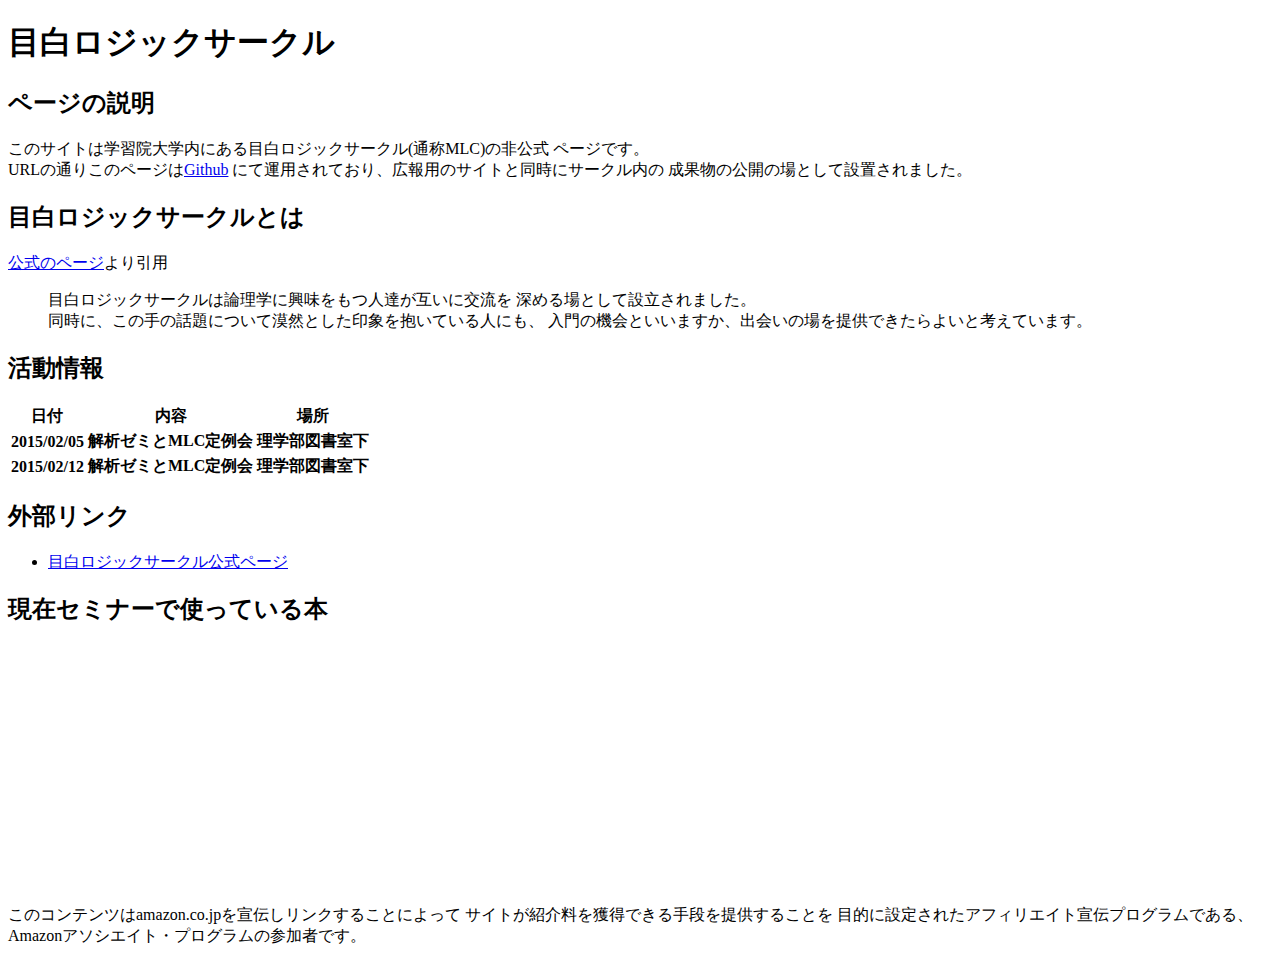
==== index.html @ 10509c91 "Update index.html" ====
<!doctype html>
<html lang="ja">
  <head>
    <meta charset="UTF-8"/>
    <title>目白ロジックサークル</title>
    <script type="text/javascript" src="https://cdn.mathjax.org/mathjax/latest/MathJax.js?config=TeX-AMS-MML_HTMLorMML"></script>
  </head>
  <body>
    <h1>目白ロジックサークル</h1>
    <h2>ページの説明</h2>
    <section class="summary">
      このサイトは学習院大学内にある目白ロジックサークル(通称MLC)の非公式
      ページです。<br>
      URLの通りこのページは<a href="https://github.com">Github</a>
      にて運用されており、広報用のサイトと同時にサークル内の
      成果物の公開の場として設置されました。<br>
    </section>
    <h2>目白ロジックサークルとは</h2>
    <section class="about">
      <a href="http://www-cc.gakushuin.ac.jp/~13043015/mejirologic/">
      公式のページ</a>より引用
      <blockquote>
	目白ロジックサークルは論理学に興味をもつ人達が互いに交流を
	深める場として設立されました。<br>
	同時に、この手の話題について漠然とした印象を抱いている人にも、
	入門の機会といいますか、出会いの場を提供できたらよいと考えています。
      </blockquote>
    </section>
    <h2>活動情報</h2>
    <section id="info">
      <!--現在予定されている活動はありません。-->
      <table id="activity">
	<thead>
	  <tr><th>日付</th><th>内容</th><th>場所</th></tr>
	</thead>
	<tbody>
	  <!--<tr><th>2015/02/05</th><th>定例会</th><th>未定</th></tr>-->
	  <tr><th>2015/02/05</th><th>解析ゼミとMLC定例会</th><th>理学部図書室下</th></tr>
	  <tr><th>2015/02/12</th><th>解析ゼミとMLC定例会</th><th>理学部図書室下</th></tr>
	</tbody>
      </table>
    </section>
    <h2>外部リンク</h2>
    <nav id="link">
      <ul>
        <li>
	  <a href="http://www-cc.gakushuin.ac.jp/~13043015/mejirologic/">
	    目白ロジックサークル公式ページ
	  </a>
	</li>
      </ul>
    </nav>
    <h2>現在セミナーで使っている本</h2>
    <section id="cm">
      <iframe src="http://rcm-fe.amazon-adsystem.com/e/cm?lt1=_blank&bc1=000000&IS2=1&bg1=FFFFFF&fc1=000000&lc1=0000FF&t=mejir-22&o=9&p=8&l=as1&m=amazon&f=ifr&ref=tf_til&asins=4535785562" style="width:120px;height:240px;" scrolling="no" marginwidth="0" marginheight="0" frameborder="0"></iframe>
      <iframe src="http://rcm-fe.amazon-adsystem.com/e/cm?t=mejir-22&o=9&p=8&l=as1&asins=4254117655&ref=tf_til&fc1=000000&IS2=1&lt1=_blank&m=amazon&lc1=0000FF&bc1=000000&bg1=FFFFFF&f=ifr" style="width:120px;height:240px;" scrolling="no" marginwidth="0" marginheight="0" frameborder="0"></iframe>
      <iframe src="http://rcm-fe.amazon-adsystem.com/e/cm?t=mejir-22&o=9&p=8&l=as1&asins=4563003379&ref=tf_til&fc1=000000&IS2=1&lt1=_blank&m=amazon&lc1=0000FF&bc1=000000&bg1=FFFFFF&f=ifr" style="width:120px;height:240px;" scrolling="no" marginwidth="0" marginheight="0" frameborder="0"></iframe>
      <iframe src="http://rcm-fe.amazon-adsystem.com/e/cm?t=mejir-22&o=9&p=8&l=as1&asins=4535785759&ref=tf_til&fc1=000000&IS2=1&lt1=_blank&m=amazon&lc1=0000FF&bc1=000000&bg1=FFFFFF&f=ifr" style="width:120px;height:240px;" scrolling="no" marginwidth="0" marginheight="0" frameborder="0"></iframe>
      <p>
      このコンテンツはamazon.co.jpを宣伝しリンクすることによって
      サイトが紹介料を獲得できる手段を提供することを
      目的に設定されたアフィリエイト宣伝プログラムである、
      Amazonアソシエイト・プログラムの参加者です。
      </p>
    </section>
  </body>
</html>
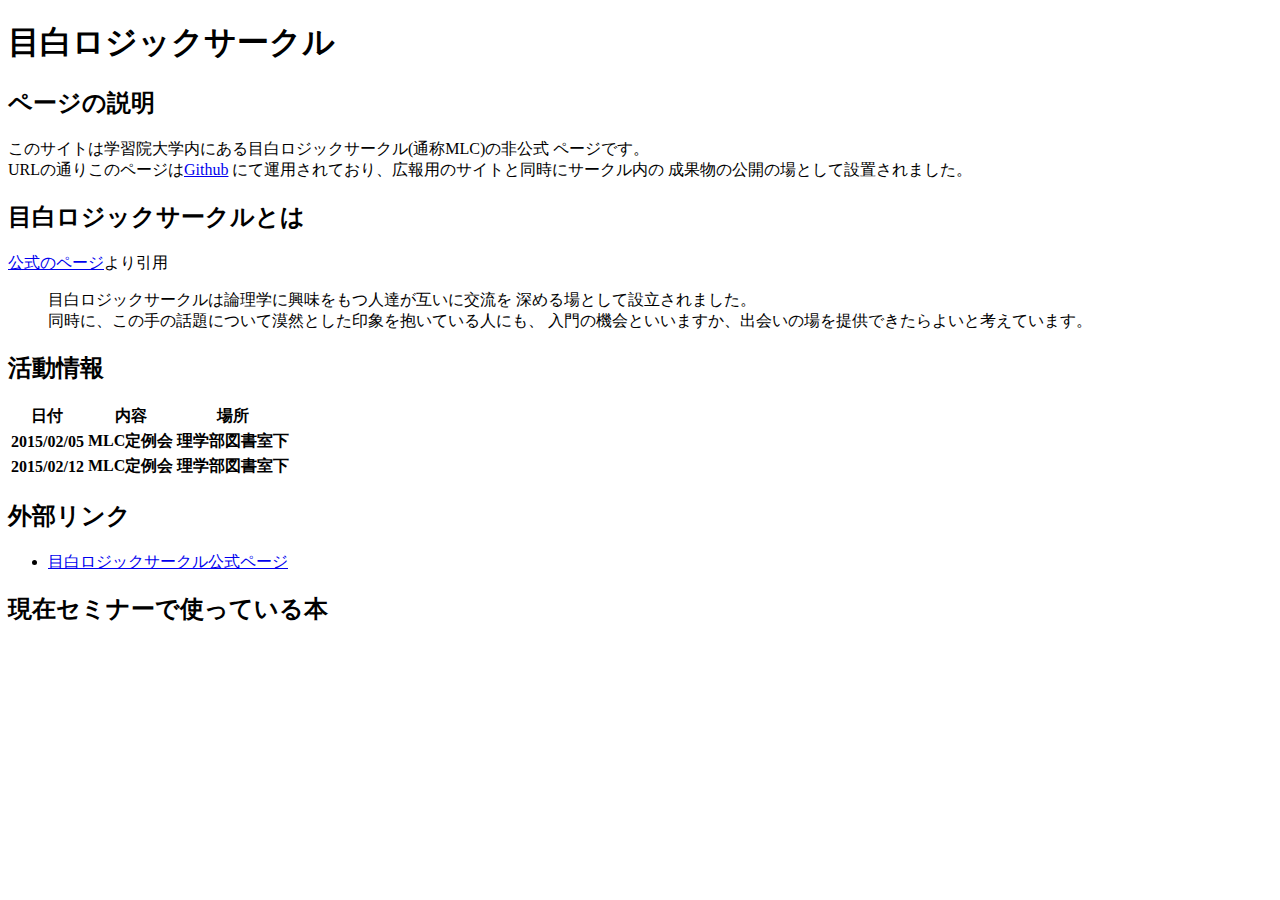
==== commit b0ab402d: "広告の削除と一部予定の変更" ====
--- a/index.html
+++ b/index.html
@@ -35,8 +35,8 @@
 	</thead>
 	<tbody>
 	  <!--<tr><th>2015/02/05</th><th>定例会</th><th>未定</th></tr>-->
-	  <tr><th>2015/02/05</th><th>解析ゼミとMLC定例会</th><th>理学部図書室下</th></tr>
-	  <tr><th>2015/02/12</th><th>解析ゼミとMLC定例会</th><th>理学部図書室下</th></tr>
+	  <tr><th>2015/02/05</th><th>MLC定例会</th><th>理学部図書室下</th></tr>
+	  <tr><th>2015/02/12</th><th>MLC定例会</th><th>理学部図書室下</th></tr>
 	</tbody>
       </table>
     </section>
@@ -52,16 +52,7 @@
     </nav>
     <h2>現在セミナーで使っている本</h2>
     <section id="cm">
-      <iframe src="http://rcm-fe.amazon-adsystem.com/e/cm?lt1=_blank&bc1=000000&IS2=1&bg1=FFFFFF&fc1=000000&lc1=0000FF&t=mejir-22&o=9&p=8&l=as1&m=amazon&f=ifr&ref=tf_til&asins=4535785562" style="width:120px;height:240px;" scrolling="no" marginwidth="0" marginheight="0" frameborder="0"></iframe>
-      <iframe src="http://rcm-fe.amazon-adsystem.com/e/cm?t=mejir-22&o=9&p=8&l=as1&asins=4254117655&ref=tf_til&fc1=000000&IS2=1&lt1=_blank&m=amazon&lc1=0000FF&bc1=000000&bg1=FFFFFF&f=ifr" style="width:120px;height:240px;" scrolling="no" marginwidth="0" marginheight="0" frameborder="0"></iframe>
-      <iframe src="http://rcm-fe.amazon-adsystem.com/e/cm?t=mejir-22&o=9&p=8&l=as1&asins=4563003379&ref=tf_til&fc1=000000&IS2=1&lt1=_blank&m=amazon&lc1=0000FF&bc1=000000&bg1=FFFFFF&f=ifr" style="width:120px;height:240px;" scrolling="no" marginwidth="0" marginheight="0" frameborder="0"></iframe>
-      <iframe src="http://rcm-fe.amazon-adsystem.com/e/cm?t=mejir-22&o=9&p=8&l=as1&asins=4535785759&ref=tf_til&fc1=000000&IS2=1&lt1=_blank&m=amazon&lc1=0000FF&bc1=000000&bg1=FFFFFF&f=ifr" style="width:120px;height:240px;" scrolling="no" marginwidth="0" marginheight="0" frameborder="0"></iframe>
-      <p>
-      このコンテンツはamazon.co.jpを宣伝しリンクすることによって
-      サイトが紹介料を獲得できる手段を提供することを
-      目的に設定されたアフィリエイト宣伝プログラムである、
-      Amazonアソシエイト・プログラムの参加者です。
-      </p>
+      
     </section>
   </body>
 </html>
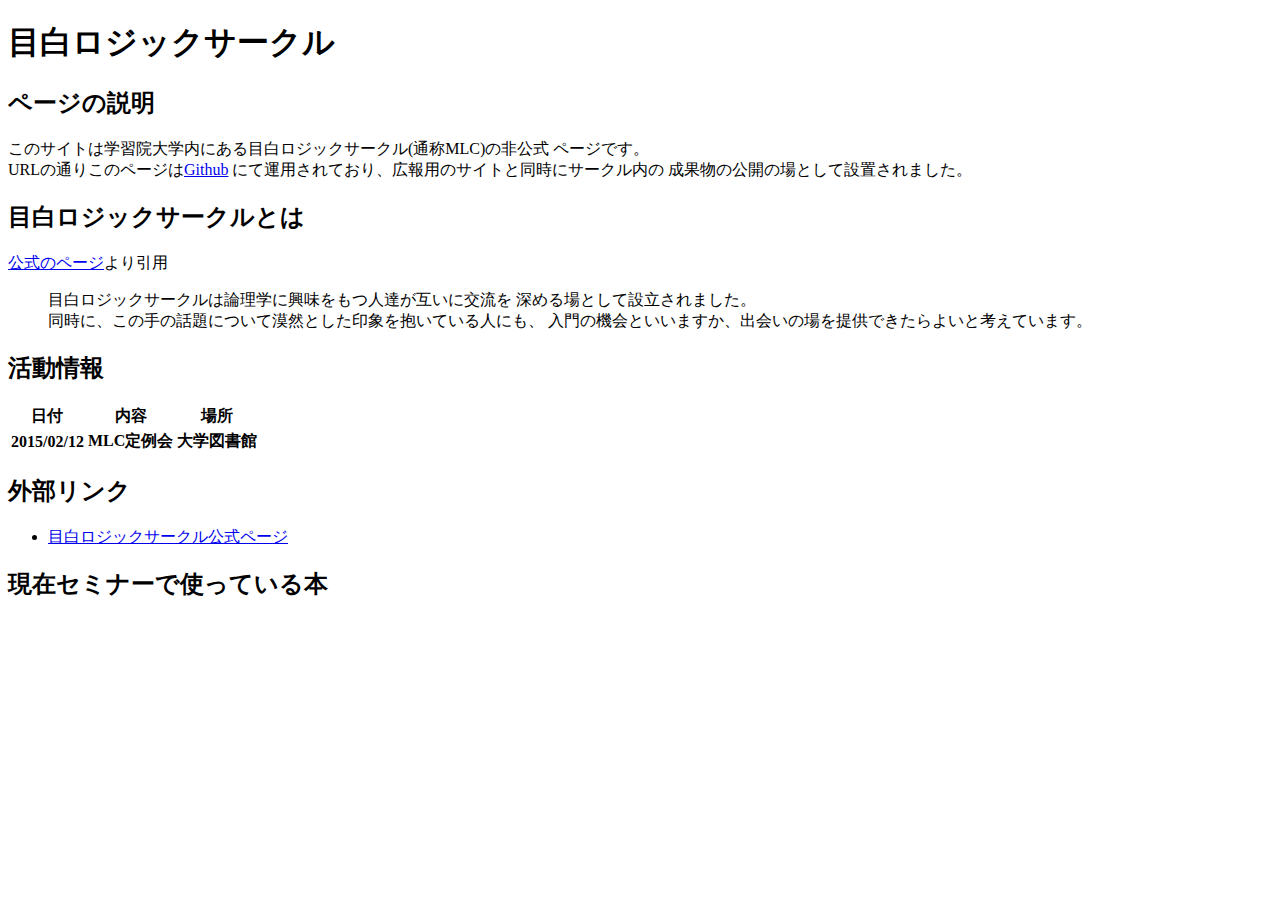
==== commit ab9089d2: "2月12日の場所訂正，過ぎし日の予定をコメントアウト" ====
--- a/index.html
+++ b/index.html
@@ -35,8 +35,8 @@
 	</thead>
 	<tbody>
 	  <!--<tr><th>2015/02/05</th><th>定例会</th><th>未定</th></tr>-->
-	  <tr><th>2015/02/05</th><th>MLC定例会</th><th>理学部図書室下</th></tr>
-	  <tr><th>2015/02/12</th><th>MLC定例会</th><th>理学部図書室下</th></tr>
+	  <!--<tr><th>2015/02/05</th><th>MLC定例会</th><th>理学部図書室下</th></tr>-->
+	  <tr><th>2015/02/12</th><th>MLC定例会</th><th>大学図書館</th></tr>
 	</tbody>
       </table>
     </section>
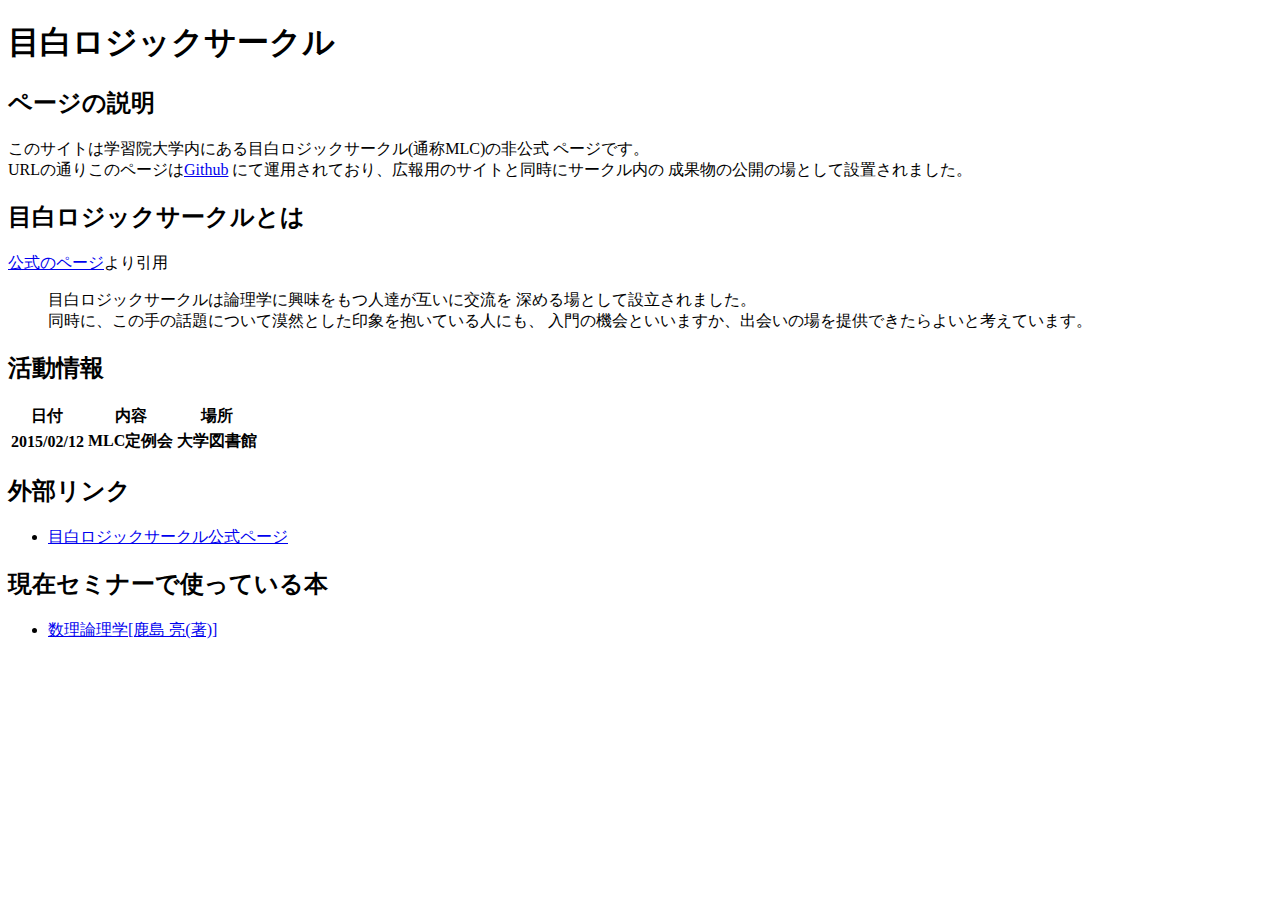
==== commit 6da39555: "鹿島先生の本のリンクの掲載" ====
--- a/index.html
+++ b/index.html
@@ -52,7 +52,9 @@
     </nav>
     <h2>現在セミナーで使っている本</h2>
     <section id="cm">
-      
+      <ul>
+	<li><a href="http://www.amazon.co.jp/dp/4254117655">数理論理学[鹿島 亮(著)]</a></li>
+      </ul>
     </section>
   </body>
 </html>
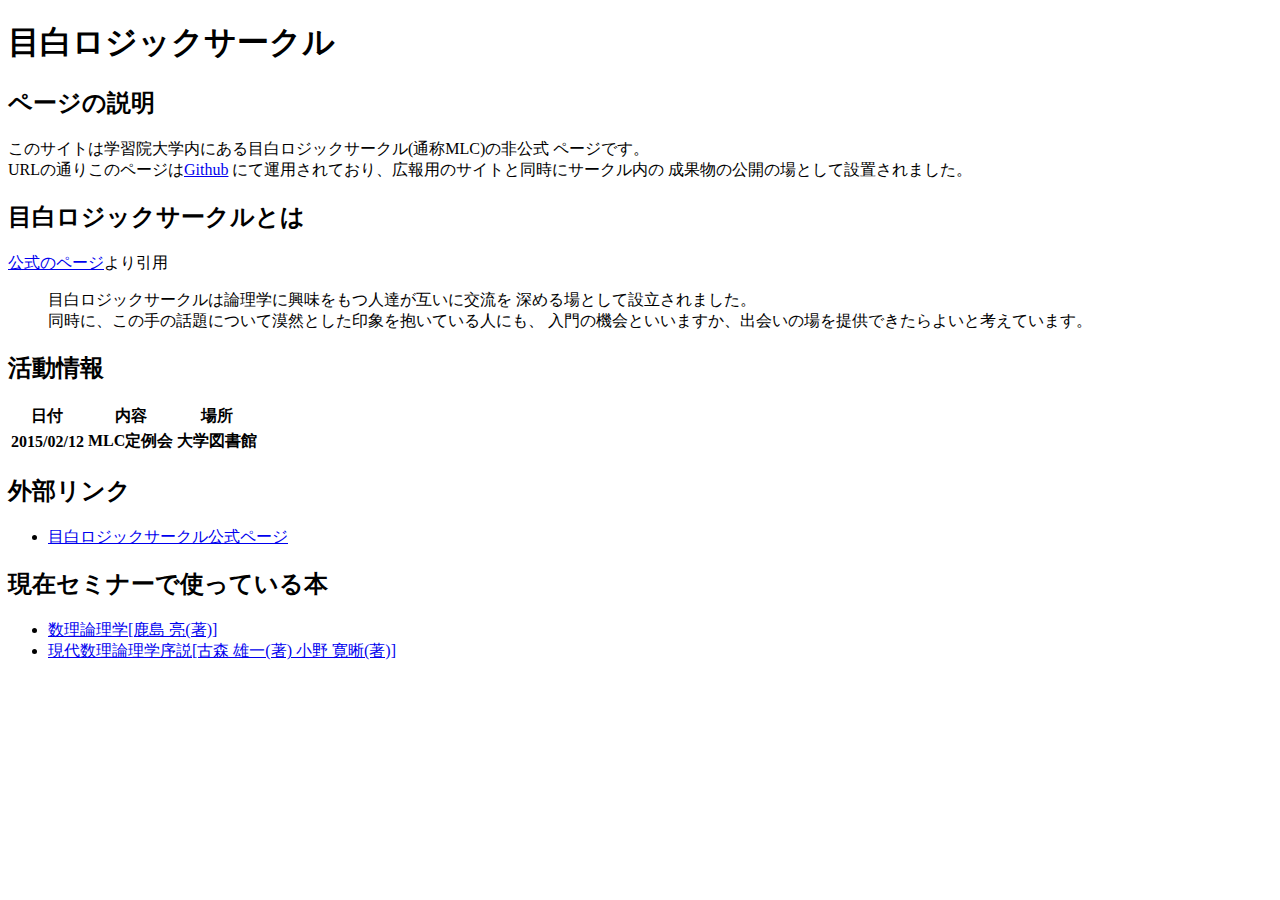
==== commit f6b54ed8: "古森先生、小野先生の本のリンクの掲載" ====
--- a/index.html
+++ b/index.html
@@ -54,6 +54,7 @@
     <section id="cm">
       <ul>
 	<li><a href="http://www.amazon.co.jp/dp/4254117655">数理論理学[鹿島 亮(著)]</a></li>
+	<li><a href="http://www.amazon.co.jp/dp/4535785562">現代数理論理学序説[古森 雄一(著) 小野 寛晰(著)]</a></li>
       </ul>
     </section>
   </body>
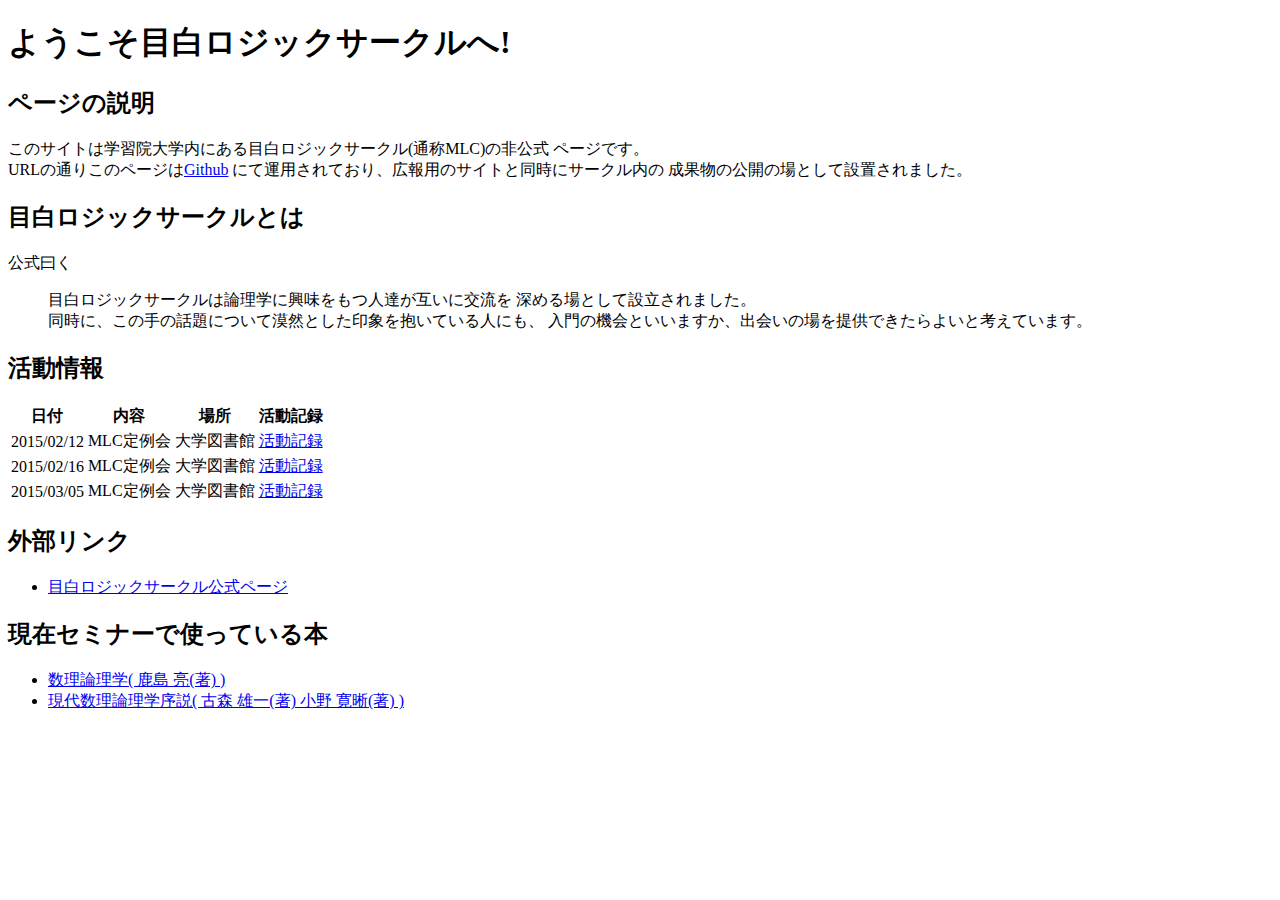
==== commit af5d0457: "markdownを有効にして lataxも書けるようにしました。" ====
--- a/index.html
+++ b/index.html
@@ -1,61 +1,58 @@
+<!-- -*- mode:markdown -*- -->
 <!doctype html>
-<html lang="ja">
-  <head>
-    <meta charset="UTF-8"/>
-    <title>目白ロジックサークル</title>
-    <script type="text/javascript" src="https://cdn.mathjax.org/mathjax/latest/MathJax.js?config=TeX-AMS-MML_HTMLorMML"></script>
-  </head>
-  <body>
-    <h1>目白ロジックサークル</h1>
-    <h2>ページの説明</h2>
-    <section class="summary">
-      このサイトは学習院大学内にある目白ロジックサークル(通称MLC)の非公式
-      ページです。<br>
-      URLの通りこのページは<a href="https://github.com">Github</a>
-      にて運用されており、広報用のサイトと同時にサークル内の
-      成果物の公開の場として設置されました。<br>
-    </section>
-    <h2>目白ロジックサークルとは</h2>
-    <section class="about">
-      <a href="http://www-cc.gakushuin.ac.jp/~13043015/mejirologic/">
-      公式のページ</a>より引用
-      <blockquote>
-	目白ロジックサークルは論理学に興味をもつ人達が互いに交流を
-	深める場として設立されました。<br>
-	同時に、この手の話題について漠然とした印象を抱いている人にも、
-	入門の機会といいますか、出会いの場を提供できたらよいと考えています。
-      </blockquote>
-    </section>
-    <h2>活動情報</h2>
-    <section id="info">
-      <!--現在予定されている活動はありません。-->
-      <table id="activity">
-	<thead>
-	  <tr><th>日付</th><th>内容</th><th>場所</th></tr>
-	</thead>
-	<tbody>
-	  <!--<tr><th>2015/02/05</th><th>定例会</th><th>未定</th></tr>-->
-	  <!--<tr><th>2015/02/05</th><th>MLC定例会</th><th>理学部図書室下</th></tr>-->
-	  <tr><th>2015/02/12</th><th>MLC定例会</th><th>大学図書館</th></tr>
-	</tbody>
-      </table>
-    </section>
-    <h2>外部リンク</h2>
-    <nav id="link">
-      <ul>
-        <li>
-	  <a href="http://www-cc.gakushuin.ac.jp/~13043015/mejirologic/">
-	    目白ロジックサークル公式ページ
-	  </a>
-	</li>
-      </ul>
-    </nav>
-    <h2>現在セミナーで使っている本</h2>
-    <section id="cm">
-      <ul>
-	<li><a href="http://www.amazon.co.jp/dp/4254117655">数理論理学[鹿島 亮(著)]</a></li>
-	<li><a href="http://www.amazon.co.jp/dp/4535785562">現代数理論理学序説[古森 雄一(著) 小野 寛晰(著)]</a></li>
-      </ul>
-    </section>
-  </body>
+<html>
+<head>
+<meta charset="utf-8"/>
+<title>目白ロジックサークル</title>
+<script type="text/javascript" src="lib/marked.min.js"></script>
+</head>
+<body>
+<div id="body">
+<md id="src">
+ようこそ目白ロジックサークルへ!
+================================================================
+
+ページの説明
+----------------------------------------------------------------
+このサイトは学習院大学内にある目白ロジックサークル(通称MLC)の非公式 ページです。<br>
+URLの通りこのページは[Github](http://github.com/MejiroLogic) にて運用されており、広報用のサイトと同時にサークル内の 成果物の公開の場として設置されました。
+
+目白ロジックサークルとは
+----------------------------------------------------------------
+公式曰く
+<blockquote>
+目白ロジックサークルは論理学に興味をもつ人達が互いに交流を
+深める場として設立されました。<br>
+同時に、この手の話題について漠然とした印象を抱いている人にも、
+入門の機会といいますか、出会いの場を提供できたらよいと考えています。 
+</blockquote>
+
+活動情報
+----------------------------------------------------------------
+
+|  日付    |   内容   |   場所   |                   活動記録         |
+|:--------:|:-------:|:---------:|:---------------------------------:|
+|2015/02/12|MLC定例会 |大学図書館 |[活動記録](./history.html#20150212)|
+|2015/02/16|MLC定例会 |大学図書館 |[活動記録](./history.html#mirai)|
+|2015/03/05|MLC定例会 |大学図書館 |[活動記録](./history.html#mirai)|
+
+外部リンク
+----------------------------------------------------------------
+- [目白ロジックサークル公式ページ](http://www-cc.gakushuin.ac.jp/~13043015/mejirologic/)
+
+現在セミナーで使っている本
+----------------------------------------------------------------
+- [数理論理学( 鹿島 亮(著) )](http://www.amazon.co.jp/dp/4254117655)
+- [現代数理論理学序説( 古森 雄一(著) 小野 寛晰(著) )](http://www.amazon.co.jp/dp/4535785562)
+
+</md>
+<div id="content"></div>
+</div>
+<script>
+var content = document.getElementById('content');
+var src = document.getElementById('src');
+content.innerHTML = marked(src.innerHTML);
+document.getElementById('body').removeChild(src);
+</script>
+</body>
 </html>
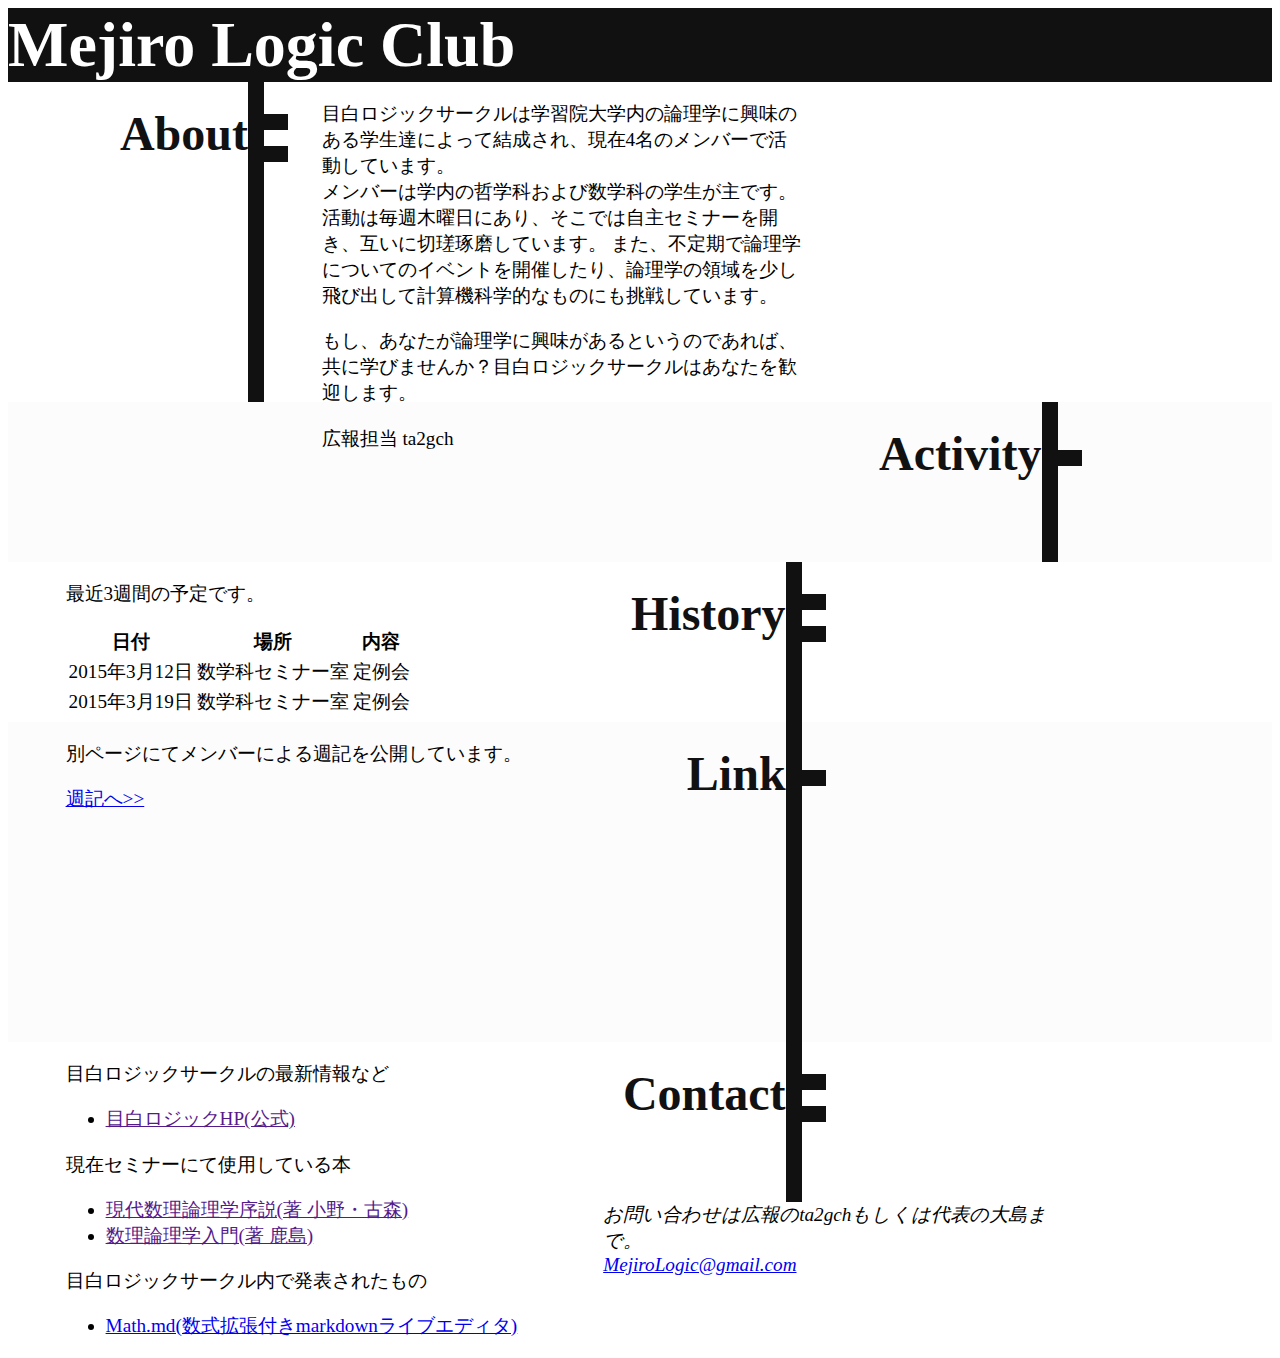
==== commit 19b41fb7: "update new welcome page" ====
--- a/index.html
+++ b/index.html
@@ -1,58 +1,87 @@
-<!-- -*- mode:markdown -*- -->
 <!doctype html>
-<html>
-<head>
-<meta charset="utf-8"/>
-<title>目白ロジックサークル</title>
-<script type="text/javascript" src="lib/marked.min.js"></script>
-</head>
-<body>
-<div id="body">
-<md id="src">
-ようこそ目白ロジックサークルへ!
-================================================================
-
-ページの説明
-----------------------------------------------------------------
-このサイトは学習院大学内にある目白ロジックサークル(通称MLC)の非公式 ページです。<br>
-URLの通りこのページは[Github](http://github.com/MejiroLogic) にて運用されており、広報用のサイトと同時にサークル内の 成果物の公開の場として設置されました。
-
-目白ロジックサークルとは
-----------------------------------------------------------------
-公式曰く
-<blockquote>
-目白ロジックサークルは論理学に興味をもつ人達が互いに交流を
-深める場として設立されました。<br>
-同時に、この手の話題について漠然とした印象を抱いている人にも、
-入門の機会といいますか、出会いの場を提供できたらよいと考えています。 
-</blockquote>
-
-活動情報
-----------------------------------------------------------------
-
-|  日付    |   内容   |   場所   |                   活動記録         |
-|:--------:|:-------:|:---------:|:---------------------------------:|
-|2015/02/12|MLC定例会 |大学図書館 |[活動記録](./history.html#20150212)|
-|2015/02/16|MLC定例会 |大学図書館 |[活動記録](./history.html#mirai)|
-|2015/03/05|MLC定例会 |大学図書館 |[活動記録](./history.html#mirai)|
-
-外部リンク
-----------------------------------------------------------------
-- [目白ロジックサークル公式ページ](http://www-cc.gakushuin.ac.jp/~13043015/mejirologic/)
-
-現在セミナーで使っている本
-----------------------------------------------------------------
-- [数理論理学( 鹿島 亮(著) )](http://www.amazon.co.jp/dp/4254117655)
-- [現代数理論理学序説( 古森 雄一(著) 小野 寛晰(著) )](http://www.amazon.co.jp/dp/4535785562)
-
-</md>
-<div id="content"></div>
-</div>
-<script>
-var content = document.getElementById('content');
-var src = document.getElementById('src');
-content.innerHTML = marked(src.innerHTML);
-document.getElementById('body').removeChild(src);
-</script>
-</body>
+<html lang="ja">
+  <head>
+    <meta charset="UTF-8"/>
+    <title>Mejiro Logic Club</title>
+    <link rel="stylesheet" href="css/default.css" />
+  </head>
+  <body>
+    <h1>Mejiro Logic Club</h1>
+    <section class="row" id="about">
+      <div class="lhs"><h2>About</h2></div>
+      <div class="models"></div>
+      <div class="rhs">
+	<p>
+	  目白ロジックサークルは学習院大学内の論理学に興味のある学生達によって結成され、現在4名のメンバーで活動しています。<br />
+	  メンバーは学内の哲学科および数学科の学生が主です。活動は毎週木曜日にあり、そこでは自主セミナーを開き、互いに切瑳琢磨しています。
+	  また、不定期で論理学についてのイベントを開催したり、論理学の領域を少し飛び出して計算機科学的なものにも挑戦しています。
+	</p>
+	<p>
+	  もし、あなたが論理学に興味があるというのであれば、共に学びませんか？目白ロジックサークルはあなたを歓迎します。
+	</p>
+	広報担当 ta2gch
+      </div>
+    </section>
+    <section class="row" id="activity">
+      <div class="lhs"><h2>Activity</h2></div>
+      <div class="vdash"></div>
+      <div class="rhs">
+	<p>最近3週間の予定です。</p>
+	<table>
+	  <tr>
+	    <th>日付</th>
+	    <th>場所</th>
+	    <th>内容</th>
+	  </tr>
+	  <tr>
+	    <td>2015年3月12日</td>
+	    <td>数学科セミナー室</td>
+	    <td>定例会</td>
+	  </tr>
+	  <tr>
+	    <td>2015年3月19日</td>
+	    <td>数学科セミナー室</td>
+	    <td>定例会</td>
+	  </tr>
+	</table>
+      </div>
+    </section>
+    <section class="row" id="history">
+      <div class="lhs"><h2>History</h2></div>
+      <div class="models"></div>
+      <div class="rhs">
+	<p>別ページにてメンバーによる週記を公開しています。</p>
+	<a href="history.html">週記へ&gt&gt</a>
+      </div>
+    </section>
+    <section class="row" id="link">
+      <div class="lhs"><h2>Link</h2></div>
+      <div class="vdash"></div>
+      <div class="rhs">
+	<p>目白ロジックサークルの最新情報など</p>
+	<ul>
+	  <li><a href="">目白ロジックHP(公式)</a></li>
+	</ul>
+	<p>現在セミナーにて使用している本</p>
+	<ul>
+	  <li><a href="">現代数理論理学序説(著 小野・古森)</a></li>
+	  <li><a href="">数理論理学入門(著 鹿島)</a></li>
+	</ul>
+	<p>目白ロジックサークル内で発表されたもの</p>
+	<ul>
+	  <li><a href="https://github.com/ta2gch/math.md">Math.md(数式拡張付きmarkdownライブエディタ)</a></li>
+	</ul>
+      </div>
+    </section>
+    <section class="row" id="contact">
+      <div class="lhs"><h2>Contact</h2></div>
+      <div class="models"></div>
+      <div class="rhs">
+	<address>
+	  お問い合わせは広報のta2gchもしくは代表の大島まで。<br>
+	  <a href="mailto:mejirologic@gmail.com">MejiroLogic@gmail.com</a>
+	</address>
+      </div>
+    </section>    
+  </body>
 </html>
--- a/css/default.css
+++ b/css/default.css
@@ -0,0 +1,106 @@
+body{
+    min-width:320px;
+}
+h1 {
+    background-color:#111;
+    margin:0;
+    color:white;
+    font-size:4em;
+    font-weight:bold;
+}
+section{
+    height:10em;
+}
+section#about,
+section#link{
+    height:20em;
+}
+
+section#activity,
+section#link{
+    Background-color:#FCFCFC;
+}
+.row:after{
+    display:block;
+    content:"";
+    height:0;
+    clear:both;
+}
+.rhs{
+    float:left;
+    margin-left: 3em;
+    font-size:1.2em;
+    width:25em;
+}
+.lhs{
+    float:left;
+    overflow:hidden;
+    height:7em;
+    max-width:15em;
+    width:calc(100% - 40em);
+}
+.lhs h2{
+    margin:0;
+    margin-top:0.5em;
+    text-align:right;
+    virtical-align:middle;
+    font-size:3em;
+    color:#111;
+}
+.models:before{
+    content:"";
+    float:left;
+    margin-top:2em;
+    margin-left:1em;
+    height: 3em;
+    width:  1.5em;
+    background-color: #111;
+}
+.models:after{
+    content:"";
+    float:left;
+    margin-top:-2em;
+    margin-left:1em;
+    height: 1em;
+    width:  1.5em;
+    background-color: white;
+}
+.models{
+    float:left;
+    height:100%;
+    width:1em;
+    background-color: #111;
+}
+
+.vdash:after{
+    content:"";
+    float:left;
+    margin-top:3em;
+    margin-left:1em;
+    height: 1em;
+    width:  1.5em;
+    background-color: #111;
+}
+.vdash{
+    float:left;
+    height:100%;
+    width:1em;
+    background-color: #111;
+}
+@media(max-width:570px){
+    .rhs{
+	float:left;
+	margin-left: 3em;
+	font-size:1.2em;
+	width:12em;
+    }
+    section#about{
+	height:35em;
+    }
+    section#link{
+	height:30em;
+    }
+    section#activity{
+	height:20em;
+    }
+}
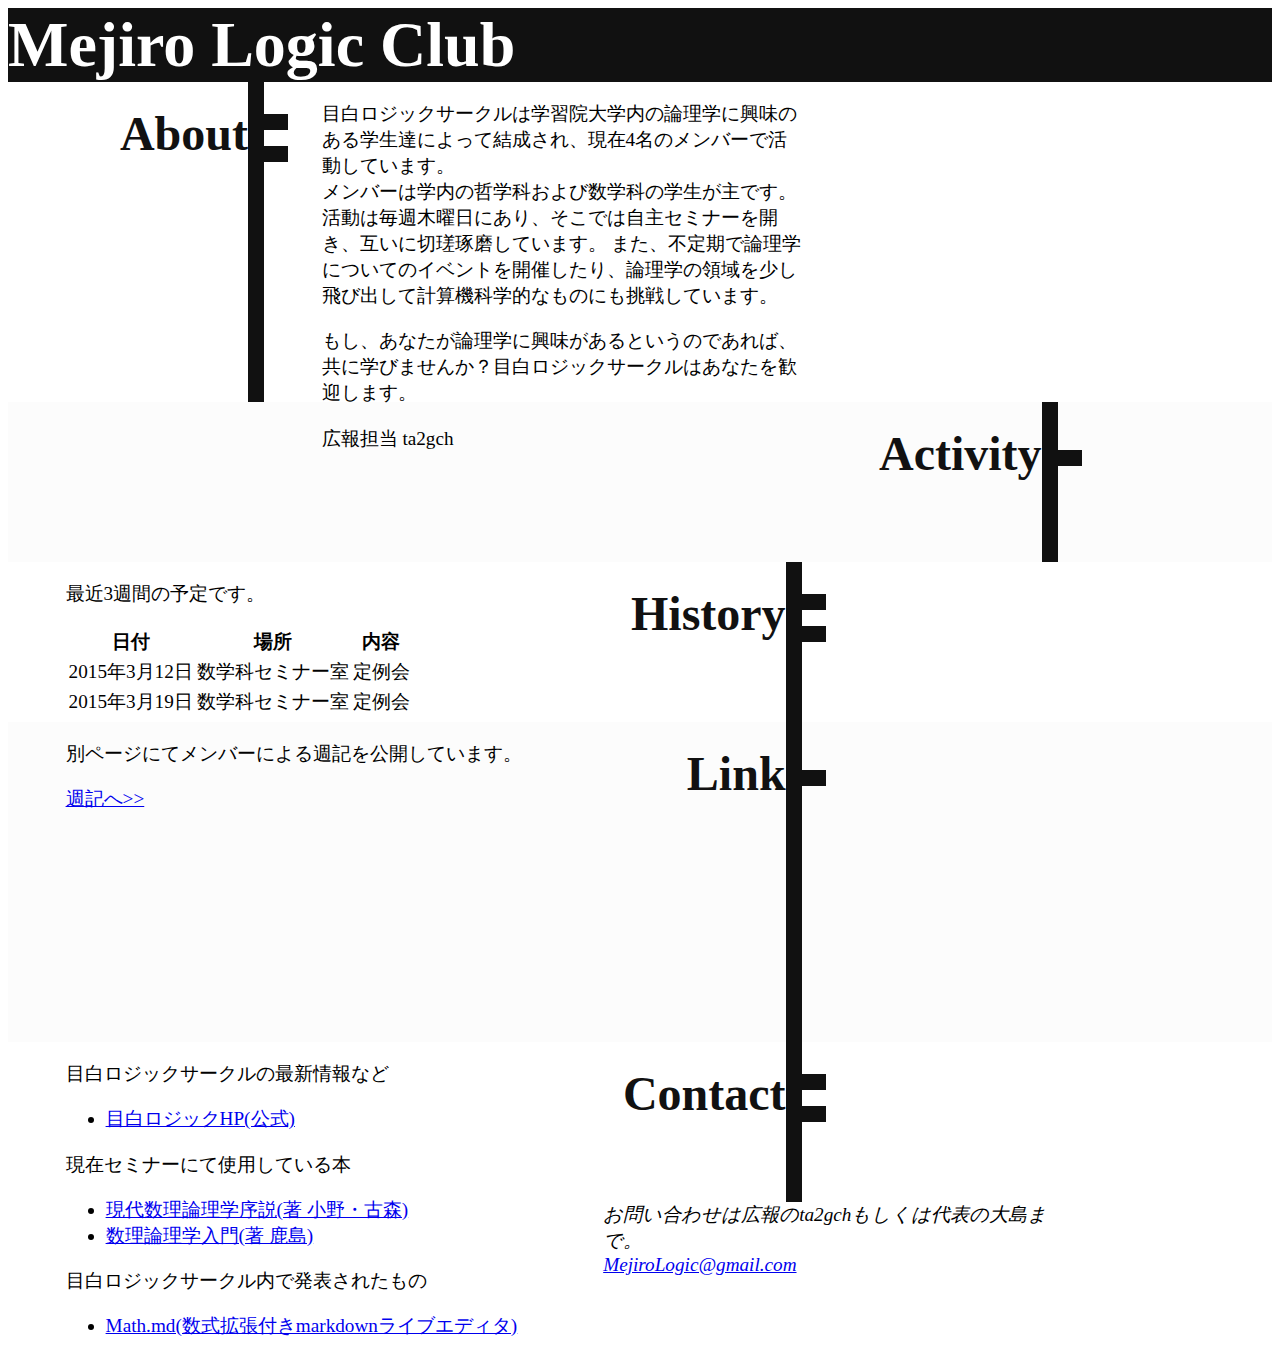
==== commit e289a1cd: "added link" ====
--- a/index.html
+++ b/index.html
@@ -60,16 +60,16 @@
       <div class="rhs">
 	<p>目白ロジックサークルの最新情報など</p>
 	<ul>
-	  <li><a href="">目白ロジックHP(公式)</a></li>
+	  <li><a href="http://www-cc.gakushuin.ac.jp/~13043015/mejirologic/">目白ロジックHP(公式)</a></li>
 	</ul>
 	<p>現在セミナーにて使用している本</p>
 	<ul>
-	  <li><a href="">現代数理論理学序説(著 小野・古森)</a></li>
-	  <li><a href="">数理論理学入門(著 鹿島)</a></li>
+	  <li><a href="http://www.amazon.co.jp/dp/4535785562">現代数理論理学序説(著 小野・古森)</a></li>
+	  <li><a href="http://www.amazon.co.jp/dp/4254117655">数理論理学入門(著 鹿島)</a></li>
 	</ul>
 	<p>目白ロジックサークル内で発表されたもの</p>
 	<ul>
-	  <li><a href="https://github.com/ta2gch/math.md">Math.md(数式拡張付きmarkdownライブエディタ)</a></li>
+	  <li><a href="http://github.com/ta2gch/math.md">Math.md(数式拡張付きmarkdownライブエディタ)</a></li>
 	</ul>
       </div>
     </section>
